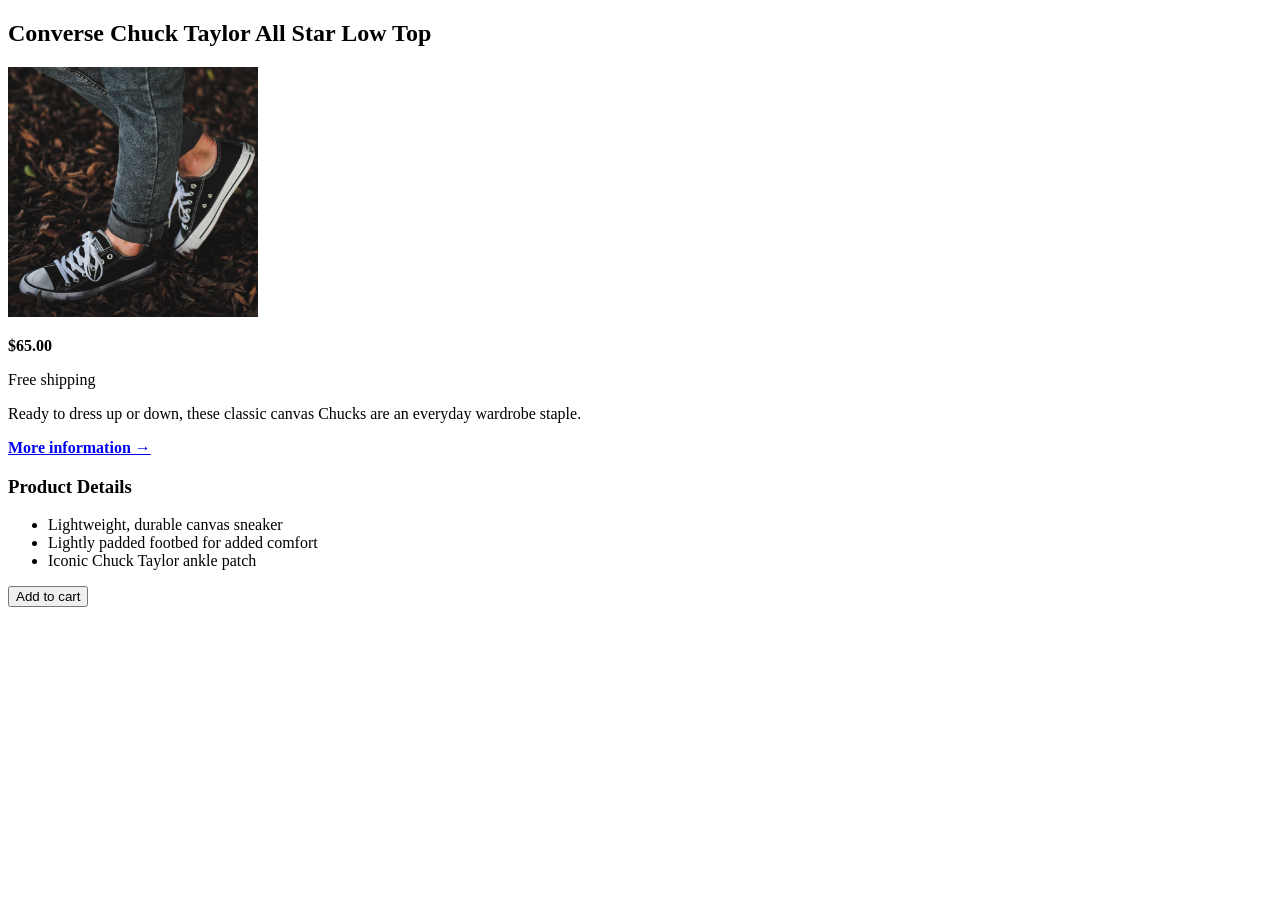
==== Udemy/02-HTML-Fundamentals/challenge2.html @ 051bd67d "add HTML structure for Converse Chuck Taylor product page" ====
<!doctype html>
<html>
  <head>
    <meta charset="UTF-8" />
    <meta name="viewport" content="width=device-width, initial-scale=1.0" />
    <title>HTML Challenge</title>
  </head>
  <body>
    <article>
      <h2>Converse Chuck Taylor All Star Low Top</h2>
      <img
        src="img/challenges.jpg"
        alt="All star shoe"
        height="250"
        width="250"
      />
      <p><strong>$65.00</strong></p>
      <p>Free shipping</p>
      <p>
        Ready to dress up or down, these classic canvas Chucks are an everyday
        wardrobe staple.
      </p>
      <a href="https://www.converse.com"
        ><strong>More information &rarr;</strong></a
      >
      <h3>Product Details</h3>
      <ul>
        <li>Lightweight, durable canvas sneaker</li>
        <li>Lightly padded footbed for added comfort</li>
        <li>Iconic Chuck Taylor ankle patch</li>
      </ul>
      <button>Add to cart</button>
    </article>
  </body>
</html>
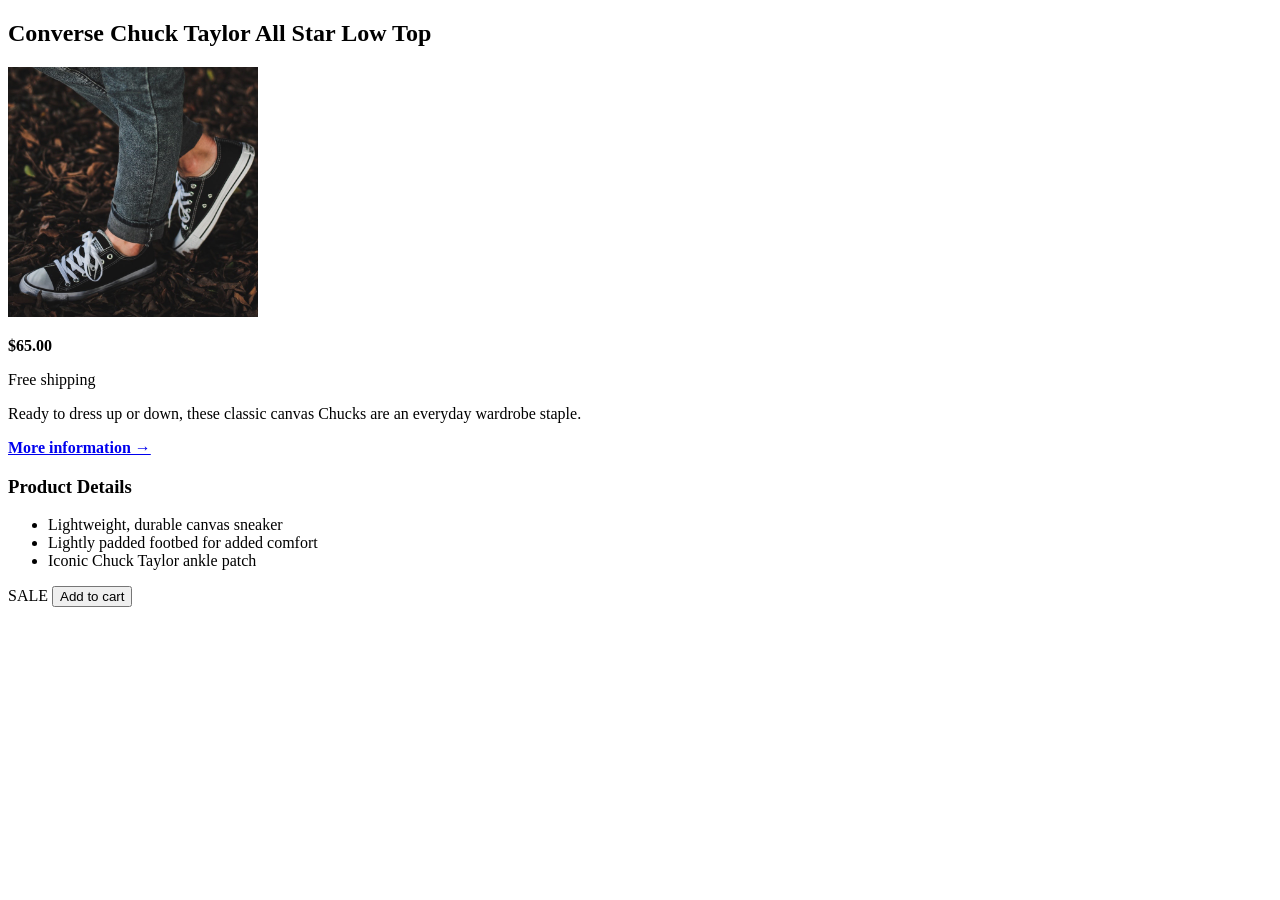
==== commit 24a6c394: "add styling for product details and enhance layout with container class" ====
--- a/Udemy/02-HTML-Fundamentals/challenge2.html
+++ b/Udemy/02-HTML-Fundamentals/challenge2.html
@@ -3,10 +3,11 @@
   <head>
     <meta charset="UTF-8" />
     <meta name="viewport" content="width=device-width, initial-scale=1.0" />
+    <link href="style-challenge.css" rel="stylesheet" />
     <title>HTML Challenge</title>
   </head>
   <body>
-    <article>
+    <article class="container">
       <h2>Converse Chuck Taylor All Star Low Top</h2>
       <img
         src="img/challenges.jpg"
@@ -14,22 +15,23 @@
         height="250"
         width="250"
       />
-      <p><strong>$65.00</strong></p>
-      <p>Free shipping</p>
+      <p class="price"><strong>$65.00</strong></p>
+      <p class="shipping">Free shipping</p>
       <p>
         Ready to dress up or down, these classic canvas Chucks are an everyday
         wardrobe staple.
       </p>
-      <a href="https://www.converse.com"
+      <a class="link" href="https://www.converse.com"
         ><strong>More information &rarr;</strong></a
       >
       <h3>Product Details</h3>
-      <ul>
+      <ul class="product-details">
         <li>Lightweight, durable canvas sneaker</li>
         <li>Lightly padded footbed for added comfort</li>
         <li>Iconic Chuck Taylor ankle patch</li>
       </ul>
-      <button>Add to cart</button>
+      <label class="sale">SALE</label>
+      <button class="button">Add to cart</button>
     </article>
   </body>
 </html>
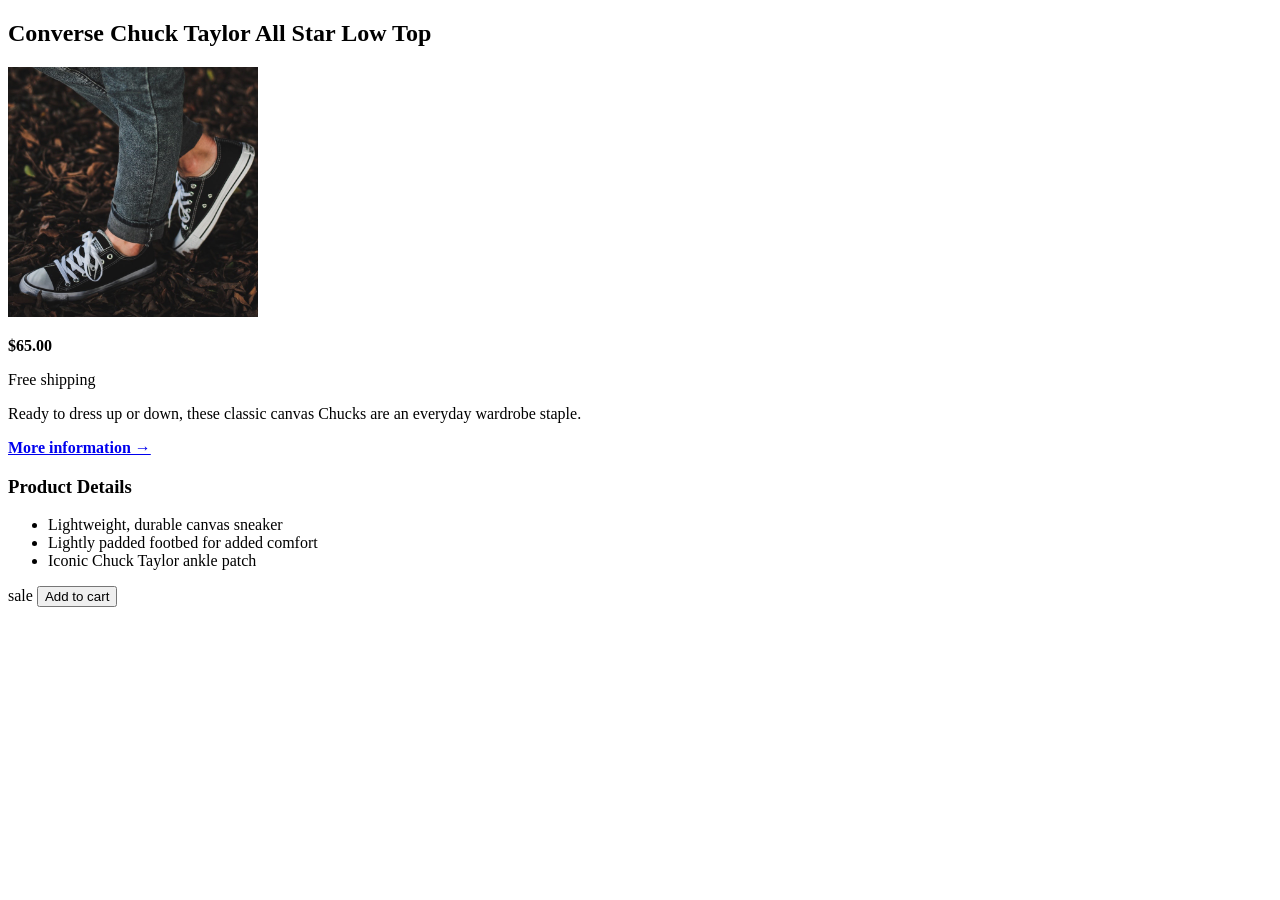
==== commit 79eebfc3: "enhance layout by adding color options and improving sale label styling" ====
--- a/Udemy/02-HTML-Fundamentals/challenge2.html
+++ b/Udemy/02-HTML-Fundamentals/challenge2.html
@@ -24,13 +24,21 @@
       <a class="link" href="https://www.converse.com"
         ><strong>More information &rarr;</strong></a
       >
+      <div class="colors">
+        <div class="color"></div>
+        <div class="color color-blue"></div>
+        <div class="color color-red"></div>
+        <div class="color color-yellow"></div>
+        <div class="color color-green"></div>
+        <div class="color color-brown"></div>
+      </div>
       <h3>Product Details</h3>
       <ul class="product-details">
         <li>Lightweight, durable canvas sneaker</li>
         <li>Lightly padded footbed for added comfort</li>
         <li>Iconic Chuck Taylor ankle patch</li>
       </ul>
-      <label class="sale">SALE</label>
+      <label class="sale">sale</label>
       <button class="button">Add to cart</button>
     </article>
   </body>
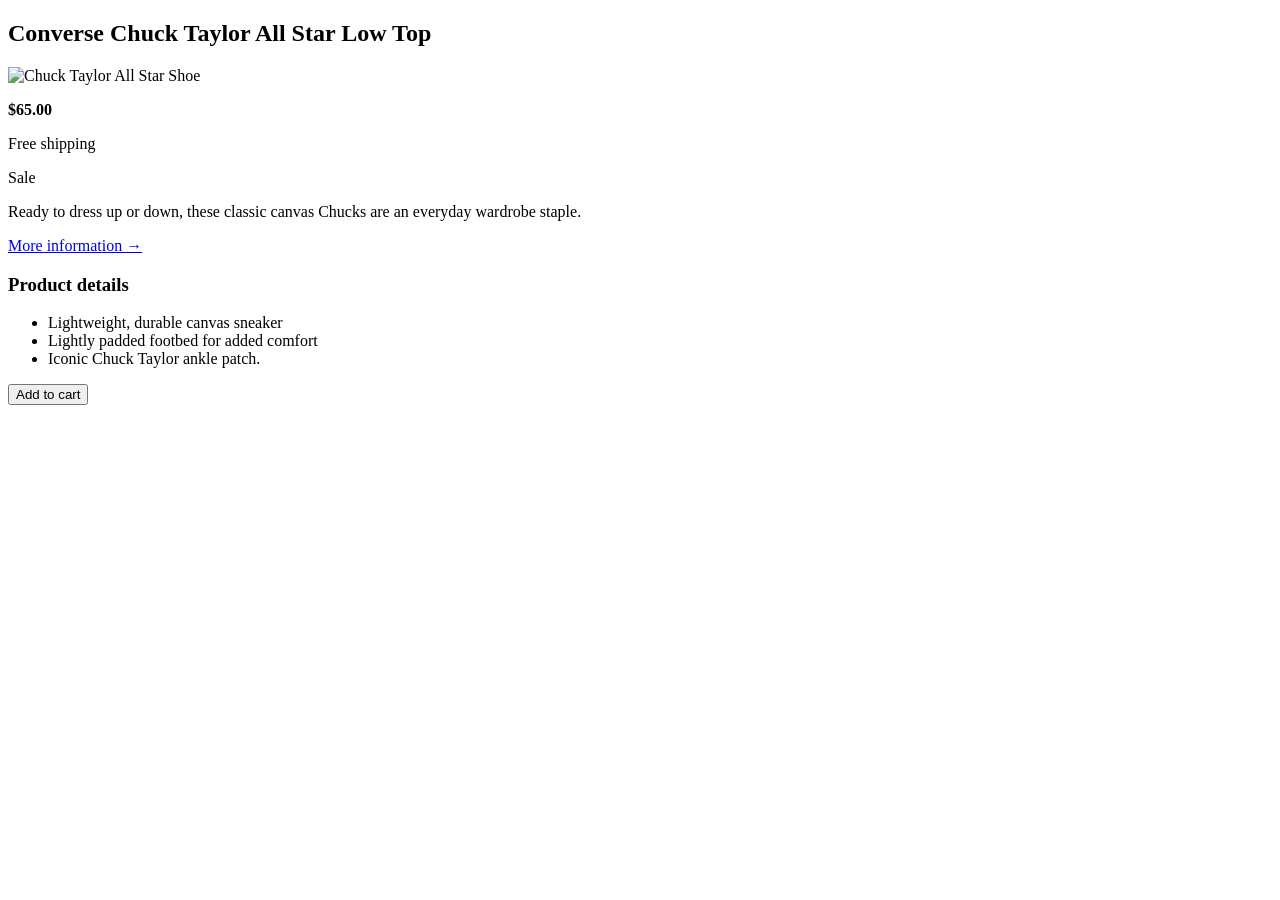
==== commit a622cce8: "refactor product layout and styles for improved structure and readability" ====
--- a/Udemy/02-HTML-Fundamentals/challenge2.html
+++ b/Udemy/02-HTML-Fundamentals/challenge2.html
@@ -6,40 +6,51 @@
     <link href="style-challenge.css" rel="stylesheet" />
     <title>HTML Challenge</title>
   </head>
-  <body>
-    <article class="container">
-      <h2>Converse Chuck Taylor All Star Low Top</h2>
+  <article class="product">
+    <h2 class="product-title">Converse Chuck Taylor All Star Low Top</h2>
+    <div class="container">
       <img
-        src="img/challenges.jpg"
-        alt="All star shoe"
+        src="https://i.imgur.com/ZrTU3VK.jpeg"
+        alt="Chuck Taylor All Star Shoe"
         height="250"
         width="250"
+        class="product-img"
       />
-      <p class="price"><strong>$65.00</strong></p>
-      <p class="shipping">Free shipping</p>
-      <p>
-        Ready to dress up or down, these classic canvas Chucks are an everyday
-        wardrobe staple.
-      </p>
-      <a class="link" href="https://www.converse.com"
-        ><strong>More information &rarr;</strong></a
-      >
-      <div class="colors">
-        <div class="color"></div>
-        <div class="color color-blue"></div>
-        <div class="color color-red"></div>
-        <div class="color color-yellow"></div>
-        <div class="color color-green"></div>
-        <div class="color color-brown"></div>
+      <div class="product-info">
+        <div class="product-price">
+          <p class="price"><strong>$65.00</strong></p>
+          <p class="shipping">Free shipping</p>
+        </div>
+        <p class="sale">Sale</p>
+
+        <p class="product-description">
+          Ready to dress up or down, these classic canvas Chucks are an everyday
+          wardrobe staple.
+        </p>
+        <a href="https://converse.com" target="_blank" class="more-info"
+          >More information &rarr;</a
+        >
+
+        <div class="product-colors">
+          <div class="color"></div>
+          <div class="color color-blue"></div>
+          <div class="color color-red"></div>
+          <div class="color color-yellow"></div>
+          <div class="color color-green"></div>
+          <div class="color color-brown"></div>
+        </div>
       </div>
-      <h3>Product Details</h3>
-      <ul class="product-details">
-        <li>Lightweight, durable canvas sneaker</li>
-        <li>Lightly padded footbed for added comfort</li>
-        <li>Iconic Chuck Taylor ankle patch</li>
-      </ul>
-      <label class="sale">sale</label>
-      <button class="button">Add to cart</button>
-    </article>
-  </body>
+
+      <div class="product-details">
+        <h3 class="details-title">Product details</h3>
+        <ul class="details-list">
+          <li>Lightweight, durable canvas sneaker</li>
+          <li>Lightly padded footbed for added comfort</li>
+          <li>Iconic Chuck Taylor ankle patch.</li>
+        </ul>
+      </div>
+    </div>
+    <button class="add-cart">Add to cart</button>
+  </article>
+  <body></body>
 </html>
